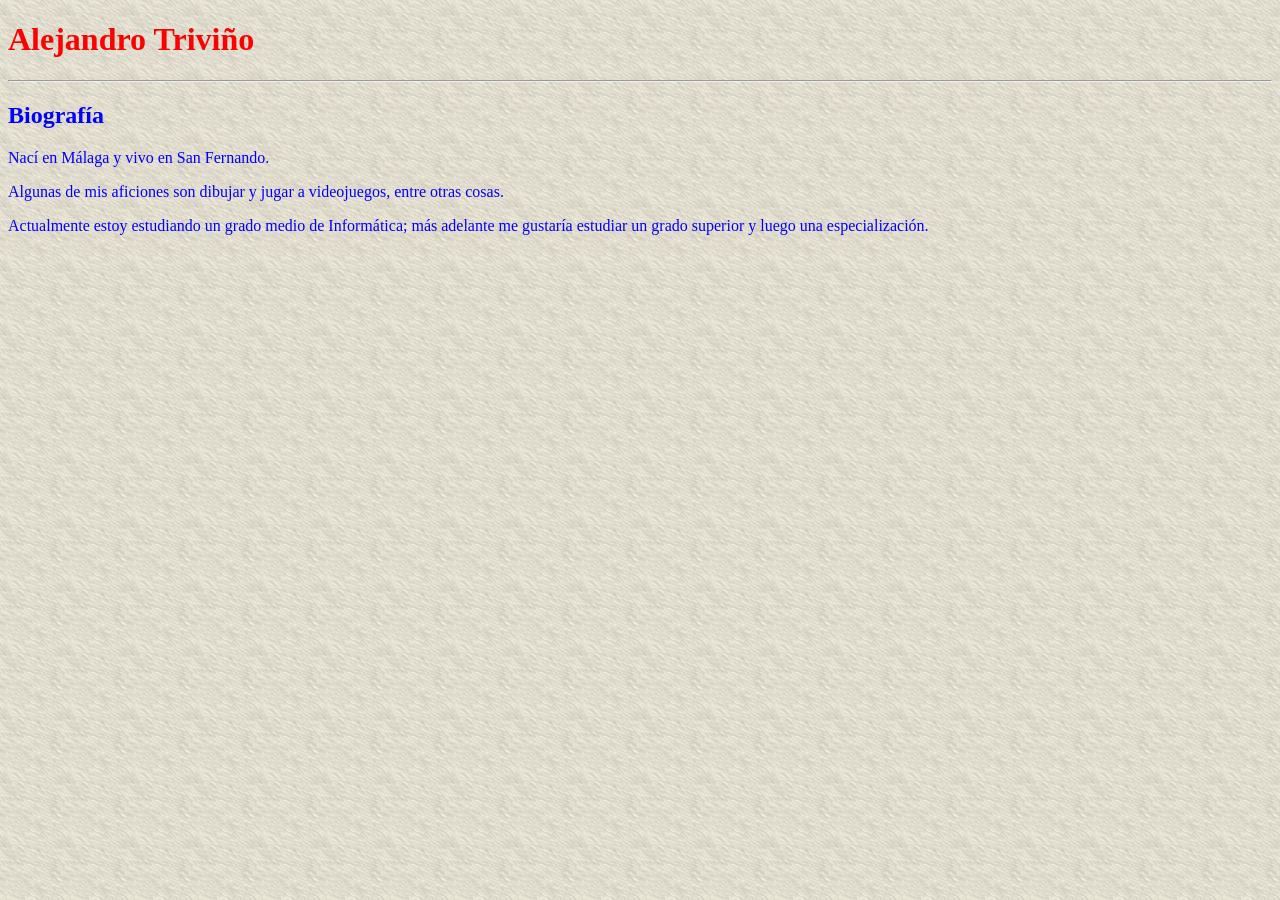
==== index.html @ f117ffc7 "Add files via upload" ====
<!DOCTYPE html>
<html lang="en">
<head>
    <meta charset="UTF-8">
    <meta name="viewport" content="width=device-width, initial-scale=1.0">
    <title>Ejercico 1</title>
    <style>
        h1{
            color: red;
        }
        h2{
            color: blue;
        }
        p {
            color: blue;
        }
        body{
            background-image: url("fondo.gif");
        }

    </style>
</head>
<body>
    <h1>Alejandro Triviño</h1>
<hr>
    <h2>Biografía</h2>    

    <p>Nací en Málaga y vivo en San Fernando.</p>
    <p>Algunas de mis aficiones son dibujar y jugar a videojuegos, entre otras cosas.</p>
    <p>Actualmente estoy estudiando un grado medio de Informática; más adelante me gustaría estudiar un grado superior y luego una especialización.
</p>
</body>
</html>
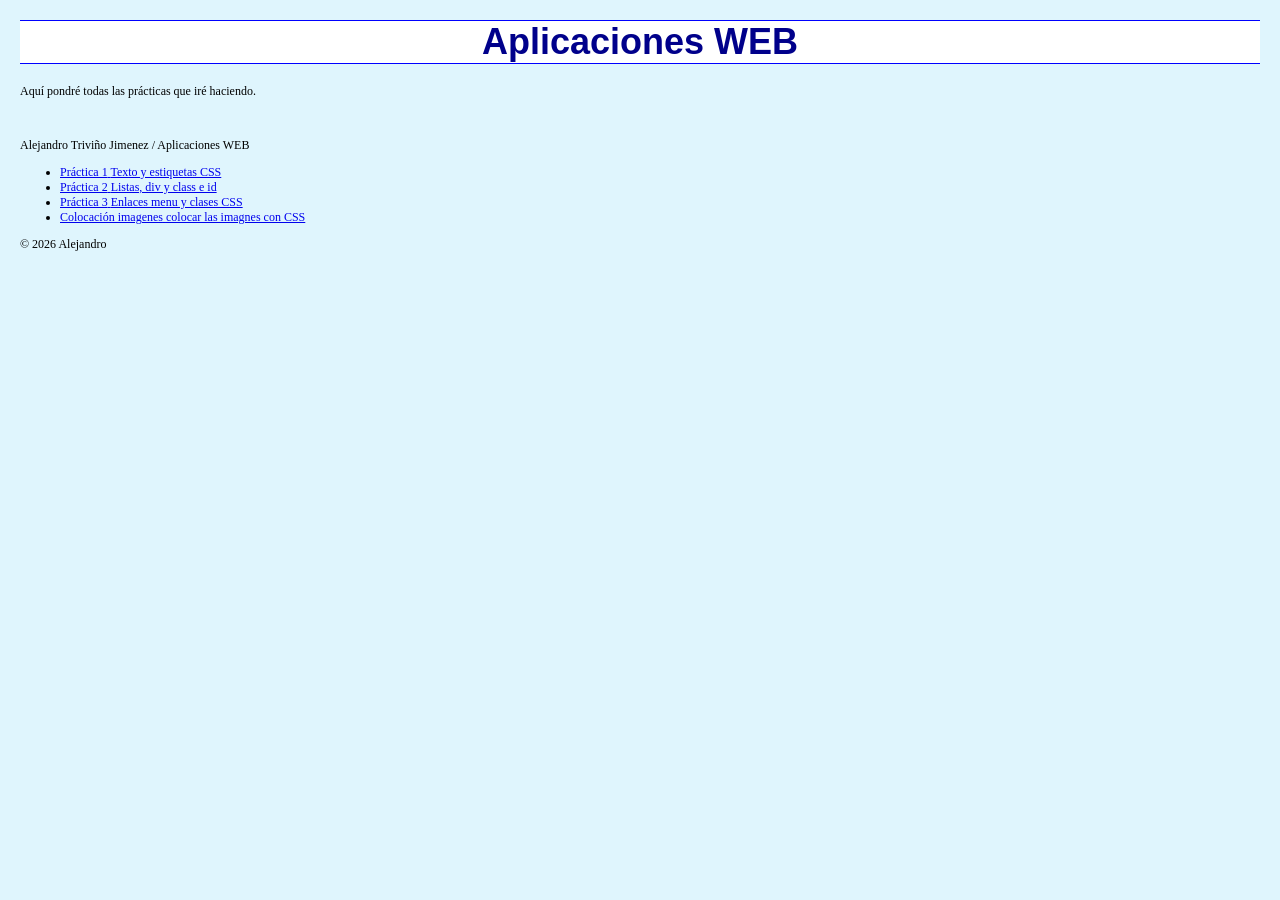
==== commit 32199179: "subido" ====
--- a/index.html
+++ b/index.html
@@ -1,33 +1,59 @@
 <!DOCTYPE html>
-<html lang="en">
+<html lang="es">
 <head>
-    <meta charset="UTF-8">
-    <meta name="viewport" content="width=device-width, initial-scale=1.0">
-    <title>Ejercico 1</title>
-    <style>
-        h1{
-            color: red;
-        }
-        h2{
-            color: blue;
-        }
-        p {
-            color: blue;
-        }
-        body{
-            background-image: url("fondo.gif");
-        }
-
-    </style>
+  <meta charset="UTF-8">
+  <!-- Hace que la página se adapte al ancho de cada dispositivo (móvil, tablet, PC) -->
+  <meta name="viewport" content="width=device-width, initial-scale=1.0">
+  <title>Alejandro APWEB</title>
+    <!-- Enlaza el archivo CSS que da estilo a la página -->
+  <link rel="stylesheet" href="styles.css">
 </head>
 <body>
-    <h1>Alejandro Triviño</h1>
-<hr>
-    <h2>Biografía</h2>    
 
-    <p>Nací en Málaga y vivo en San Fernando.</p>
-    <p>Algunas de mis aficiones son dibujar y jugar a videojuegos, entre otras cosas.</p>
-    <p>Actualmente estoy estudiando un grado medio de Informática; más adelante me gustaría estudiar un grado superior y luego una especialización.
-</p>
+  <header>
+    <h1>Aplicaciones WEB</h1>
+    <p>Aquí pondré todas las prácticas que iré haciendo.</p>
+    <br>
+    <p>Alejandro Triviño Jimenez / Aplicaciones WEB</p>
+
+  </header>
+
+  <main>
+    <ul class="lista">
+      <li>
+        <a href="ejercico_1/">
+          <span class="titulo">Práctica 1</span>
+          <span class="descripcion">Texto y estiquetas CSS</span>
+        </a>
+      </li>
+
+      <li>
+        <a href="practica_2/">
+          <span class="titulo">Práctica 2</span>
+          <span class="descripcion">Listas, div y class e id</span>
+        </a>
+      </li>
+
+      <li>
+        <a href="practica3.html">
+          <span class="titulo">Práctica 3</span>
+          <span class="descripcion">Enlaces menu y clases CSS</span>
+        </a>
+      </li>
+
+      <li>
+        <a href="colocacion_css3_html/">
+          <span class="titulo">Colocación imagenes</span>
+          <span class="descripcion">colocar las imagnes con CSS</span>
+        </a>
+      </li>
+    </ul>
+  </main>
+ <!-- footer es el pie de pagina -->
+  <footer>
+    <!-- &copy; es el símbolo © -->
+    <p>&copy; 2026 Alejandro</p>
+  </footer>
+
 </body>
 </html>
--- a/styles.css
+++ b/styles.css
@@ -0,0 +1,61 @@
+        body {
+        font-family: Verdana;
+        font-size: 12px;
+        font-weight: normal;
+        color: black;
+        margin: 20px;
+        background-color: #DFF5FD;
+}
+
+        h1{
+            font-family: Arial, Helvetica, sans-serif;
+            font-size: 36px;
+            font-weight: bold; /*poner la letra en negrita*/
+            color: darkblue;
+            text-align: center; /*centra el texto*/
+            background-color: white;
+            border-top: 1px solid blue;
+            border-bottom: 1px solid blue;
+            margin: 20px auto; /*el margen que tiene el h1 con el texto siguiente*/
+        }
+        h2 {
+            font-size: 16px;
+            font-weight: bold;
+        }
+        #recuadro{
+        background-color: #F5A9A9;
+        font-size: 14px;
+        color: #74030A;
+        font-family: Arial, Times, sans-serif;
+        border: solid 3px;
+        padding: 15px; /*Espacio de dentro entre el borde y el texto*/
+        margin:20px auto 20px auto; /*me centra la capa div arriba y abajo*/
+        width: 50%; 
+        /*utiliza porcentajes para que se adapte a la resolución*/
+        border-radius: 25px; /*borde redondeado*/
+        box-shadow: 2px 2px 5px black; /*sombra*/
+}
+        #recuadro2 {
+        background-color: #9FD6FF;
+        font-size: 14px;
+        color: #1a0a8c;
+        font-family: Arial, Times, sans-serif;
+        border: dotted 3px #1a0a8c; /*borde con puntintos y color azúl*/
+        padding: 15px; /*Espacio de dentro entre el borde y el texto*/
+        margin: 20px auto 20px auto;
+        width: 50%;
+        border-radius: 25px; /*redondea el borde del cuadro*/
+        box-shadow: 2px 2px 5px black;
+}
+        .TimesRojo{
+            font-family:'Times New Roman';
+             font-size: 14px;
+             font-weight: bold;
+             color: red;
+        }
+        .TimesVerde {
+         font-family: "Times New Roman";
+         font-size: 14px;
+         font-weight: bold;
+         color: green;
+}
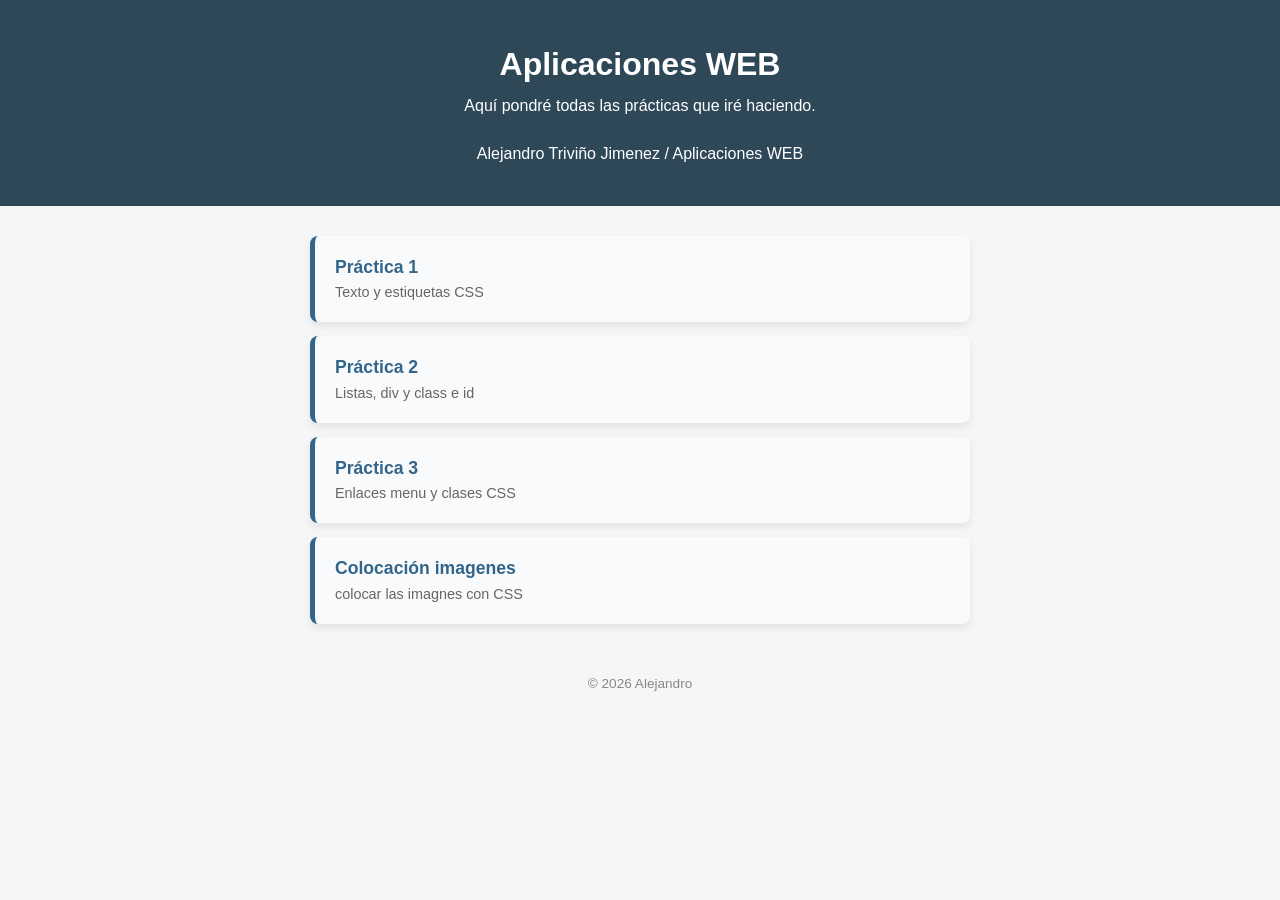
==== commit 731d1dd9: "Add files via upload" ====
--- a/styles.css
+++ b/styles.css
@@ -1,61 +1,81 @@
-        body {
-        font-family: Verdana;
-        font-size: 12px;
-        font-weight: normal;
-        color: black;
-        margin: 20px;
-        background-color: #DFF5FD;
+/**/
+* {
+  box-sizing: border-box;
+  margin: 0;
+  padding: 0;
 }
 
-        h1{
-            font-family: Arial, Helvetica, sans-serif;
-            font-size: 36px;
-            font-weight: bold; /*poner la letra en negrita*/
-            color: darkblue;
-            text-align: center; /*centra el texto*/
-            background-color: white;
-            border-top: 1px solid blue;
-            border-bottom: 1px solid blue;
-            margin: 20px auto; /*el margen que tiene el h1 con el texto siguiente*/
-        }
-        h2 {
-            font-size: 16px;
-            font-weight: bold;
-        }
-        #recuadro{
-        background-color: #F5A9A9;
-        font-size: 14px;
-        color: #74030A;
-        font-family: Arial, Times, sans-serif;
-        border: solid 3px;
-        padding: 15px; /*Espacio de dentro entre el borde y el texto*/
-        margin:20px auto 20px auto; /*me centra la capa div arriba y abajo*/
-        width: 50%; 
-        /*utiliza porcentajes para que se adapte a la resolución*/
-        border-radius: 25px; /*borde redondeado*/
-        box-shadow: 2px 2px 5px black; /*sombra*/
+body {
+  font-family: Arial, Helvetica, sans-serif;
+  background: #f4f6f8;
+  color: #2b2b2b;
+  line-height: 1.5;
 }
-        #recuadro2 {
-        background-color: #9FD6FF;
-        font-size: 14px;
-        color: #1a0a8c;
-        font-family: Arial, Times, sans-serif;
-        border: dotted 3px #1a0a8c; /*borde con puntintos y color azúl*/
-        padding: 15px; /*Espacio de dentro entre el borde y el texto*/
-        margin: 20px auto 20px auto;
-        width: 50%;
-        border-radius: 25px; /*redondea el borde del cuadro*/
-        box-shadow: 2px 2px 5px black;
+
+header {
+  background: #2f4858;
+  color: #fff;
+  text-align: center;
+  padding: 40px 20px;
 }
-        .TimesRojo{
-            font-family:'Times New Roman';
-             font-size: 14px;
-             font-weight: bold;
-             color: red;
-        }
-        .TimesVerde {
-         font-family: "Times New Roman";
-         font-size: 14px;
-         font-weight: bold;
-         color: green;
+
+header h1 {
+  font-size: 2rem;
+  margin-bottom: 6px;
+}
+
+header h6 {
+  font-size: 2rem;
+  margin-bottom: 6px;
+}
+
+
+main {
+  max-width: 700px;
+  margin: 30px auto;
+  padding: 0 20px;
+}
+
+.lista {
+  list-style: none;
+}
+
+.lista li {
+  margin-bottom: 14px;
+}
+
+.lista a {
+  display: block;
+  background: #ffffff63;
+  padding: 18px 20px;
+  border-radius: 8px;
+  border-left: 5px solid #33658a;
+  text-decoration: none;
+  color: inherit;
+  box-shadow: 0 4px 8px rgba(0, 0, 0, 0.08);
+  transition: transform 0.2s, box-shadow 0.2s;
+}
+
+.lista a:hover {
+  transform: translateY(-3px);
+  box-shadow: 0 6px 14px rgba(0, 0, 0, 0.12);
+}
+
+.titulo {
+  display: block;
+  font-weight: bold;
+  font-size: 1.1rem;
+  color: #33658a;
+}
+
+.descripcion {
+  font-size: 0.9rem;
+  color: #666;
+}
+
+footer {
+  text-align: center;
+  padding: 20px;
+  font-size: 0.85rem;
+  color: #888;
 }
